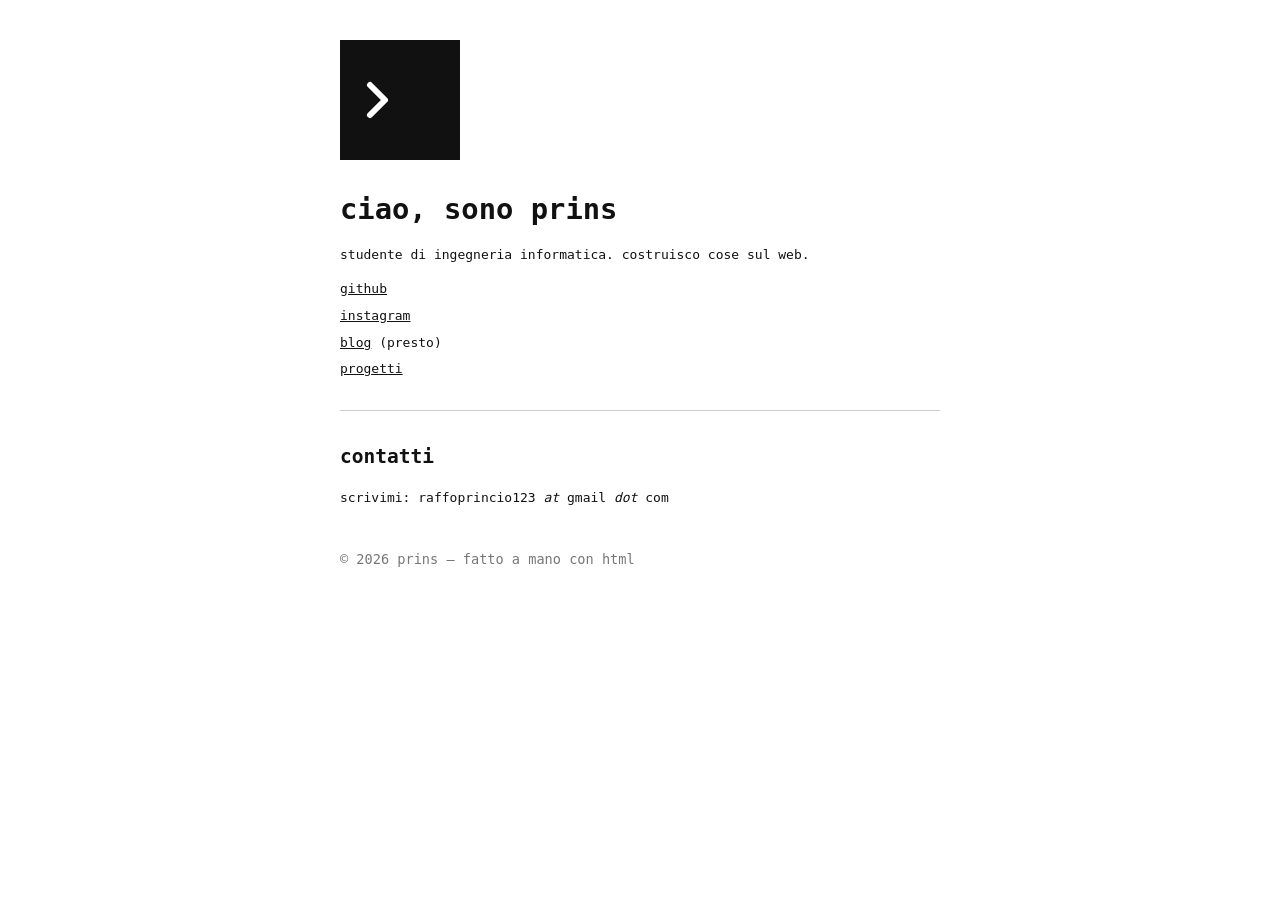
==== index.html @ 14606c08 "rimuove guestbook giscus" ====
<!DOCTYPE html>
<html lang="it">
<head>
  <meta charset="UTF-8">
  <meta name="viewport" content="width=device-width, initial-scale=1.0">
  <title>Il mio sito</title>
  <link rel="stylesheet" href="style.css">
</head>
<body>

  <img src="img/logo.svg" alt="un cursore lampeggiante da terminale" width="120" height="120">

  <h1>ciao, sono prins</h1>

  <p>studente di ingegneria informatica. costruisco cose sul web.</p>

  <ul>
    <li><a href="https://github.com/">github</a></li>
    <li><a href="https://instagram.com/">instagram</a></li>
    <li><a href="#">blog</a> (presto)</li>
    <li><a href="progetti.html">progetti</a></li>
  </ul>

  <hr>

  <h2>contatti</h2>
  <p>scrivimi: raffoprincio123 <em>at</em> gmail <em>dot</em> com</p>

  <footer>
    <p>&copy; 2026 prins &mdash; fatto a mano con html</p>
  </footer>

</body>
</html>
---- style.css ----
/* ===== Impostazioni generali della pagina ===== */
body {
  font-family: monospace;      /* font a larghezza fissa, look "da terminale" */
  max-width: 600px;            /* la colonna di testo non supera i 600px */
  margin: 40px auto;           /* 40px sopra/sotto, "auto" ai lati = centrata */
  padding: 0 20px;             /* un po' di respiro ai bordi sul telefono */
  line-height: 1.6;            /* spazio tra le righe, si legge meglio */
  color: #111;                 /* testo quasi-nero, non nero puro */
  background: #fff;            /* sfondo bianco */
}

/* ===== Titolo principale ===== */
h1 {
  font-size: 1.8rem;
  margin-bottom: 0;
}

/* ===== Link ===== */
a {
  color: #111;                 /* niente blu: link neri come il testo */
}

a:hover {
  background: #111;            /* al passaggio del mouse... */
  color: #fff;                 /* ...si invertono i colori */
}

/* ===== La lista dei link ===== */
ul {
  list-style: none;            /* toglie i pallini */
  padding: 0;                  /* toglie il rientro di default */
}

li {
  margin: 6px 0;               /* un po' di spazio tra una voce e l'altra */
}

/* ===== Linea e footer ===== */
hr {
  border: none;
  border-top: 1px solid #ccc;  /* una linea grigia sottile */
  margin: 30px 0;
}

footer {
  margin-top: 40px;
  font-size: 0.85rem;
  color: #777;                 /* grigio: meno importante del resto */
}
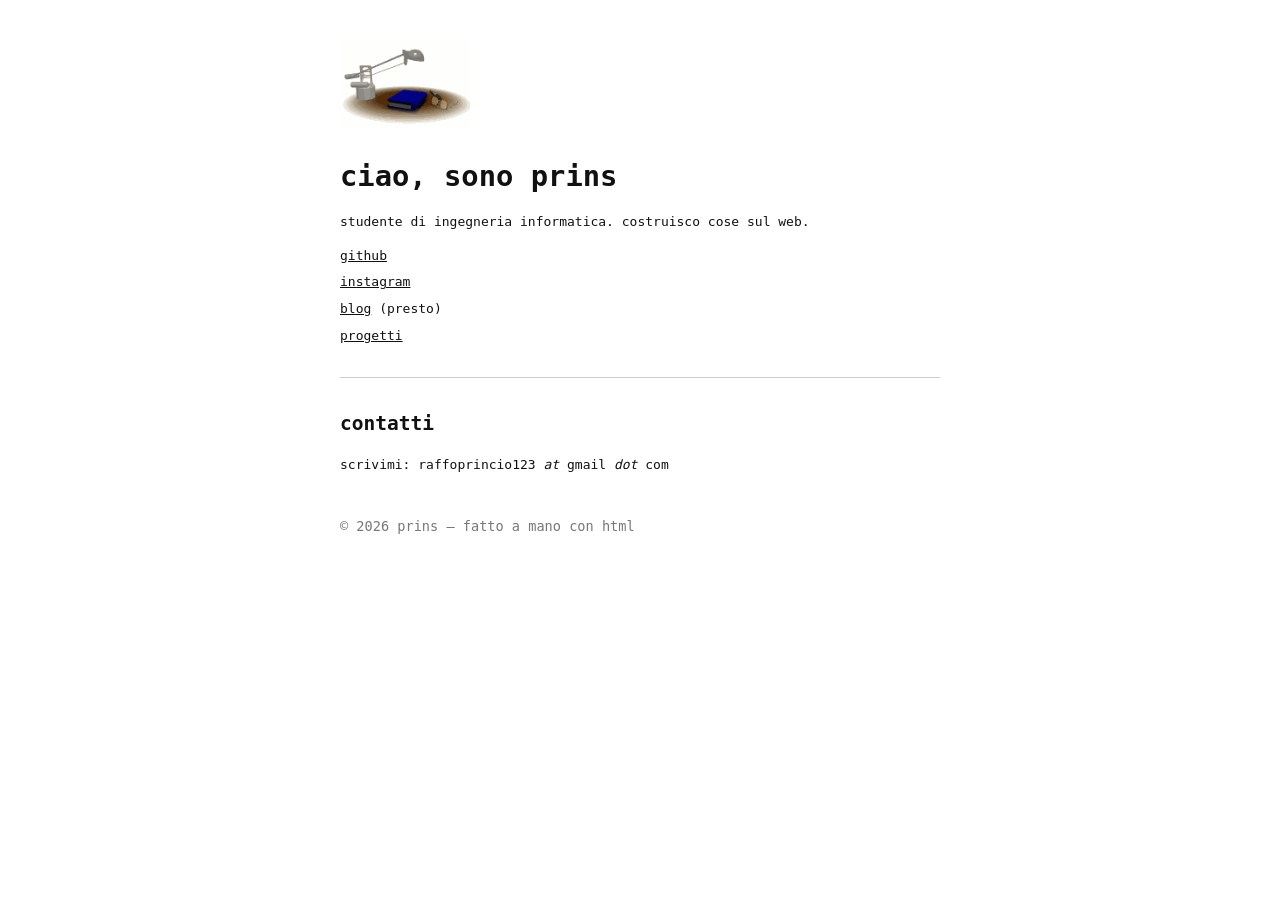
==== commit 04a23626: "sostituisce il logo svg con una gif" ====
--- a/index.html
+++ b/index.html
@@ -8,7 +8,7 @@
 </head>
 <body>
 
-  <img src="img/logo.svg" alt="un cursore lampeggiante da terminale" width="120" height="120">
+  <img src="img/gif.gif" alt="una lampada da scrivania che illumina un libro" width="130">
 
   <h1>ciao, sono prins</h1>
 
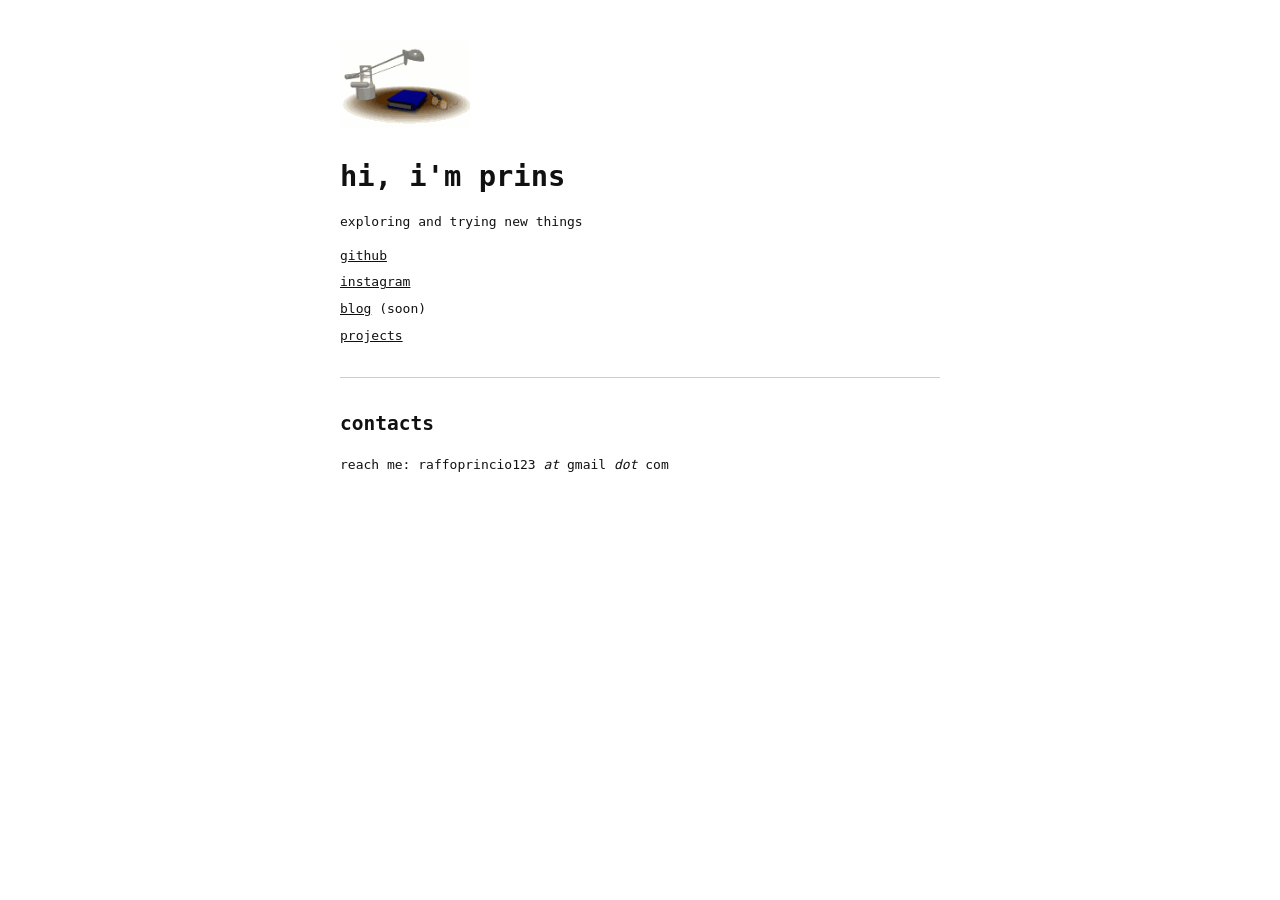
==== commit 89085d7a: "some aesthetic fixes" ====
--- a/index.html
+++ b/index.html
@@ -3,32 +3,28 @@
 <head>
   <meta charset="UTF-8">
   <meta name="viewport" content="width=device-width, initial-scale=1.0">
-  <title>Il mio sito</title>
+  <title>My site</title>
   <link rel="stylesheet" href="style.css">
 </head>
 <body>
 
-  <img src="img/gif.gif" alt="una lampada da scrivania che illumina un libro" width="130">
+  <img src="img/gif.gif" alt="lamp" width="130">
 
-  <h1>ciao, sono prins</h1>
+  <h1>hi, i'm prins</h1>
 
-  <p>studente di ingegneria informatica. costruisco cose sul web.</p>
+  <p>exploring and trying new things</p>
 
   <ul>
-    <li><a href="https://github.com/">github</a></li>
-    <li><a href="https://instagram.com/">instagram</a></li>
-    <li><a href="#">blog</a> (presto)</li>
-    <li><a href="progetti.html">progetti</a></li>
+    <li><a href="https://github.com/prinsjpg">github</a></li>
+    <li><a href="https://instagram.com/whenseasonsend">instagram</a></li>
+    <li><a href="#">blog</a> (soon)</li>
+    <li><a href="progetti.html">projects</a></li>
   </ul>
 
   <hr>
 
-  <h2>contatti</h2>
-  <p>scrivimi: raffoprincio123 <em>at</em> gmail <em>dot</em> com</p>
-
-  <footer>
-    <p>&copy; 2026 prins &mdash; fatto a mano con html</p>
-  </footer>
+  <h2>contacts</h2>
+  <p>reach me: raffoprincio123 <em>at</em> gmail <em>dot</em> com</p>
 
 </body>
 </html>
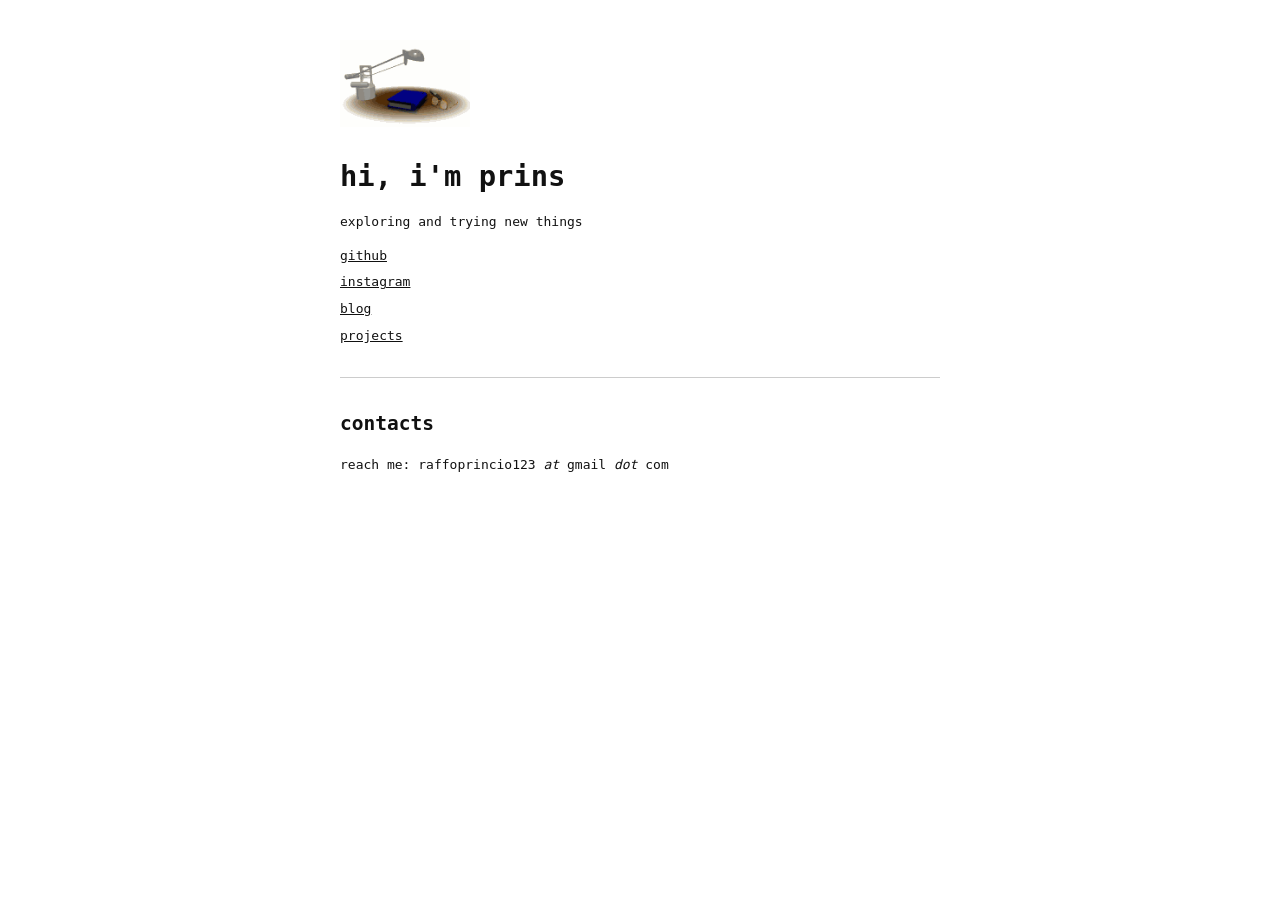
==== commit e17f7db5: "aggiunge pagina blog e collega il link dalla home" ====
--- a/index.html
+++ b/index.html
@@ -17,7 +17,7 @@
   <ul>
     <li><a href="https://github.com/prinsjpg">github</a></li>
     <li><a href="https://instagram.com/whenseasonsend">instagram</a></li>
-    <li><a href="#">blog</a> (soon)</li>
+    <li><a href="blog.html">blog</a></li>
     <li><a href="progetti.html">projects</a></li>
   </ul>
 
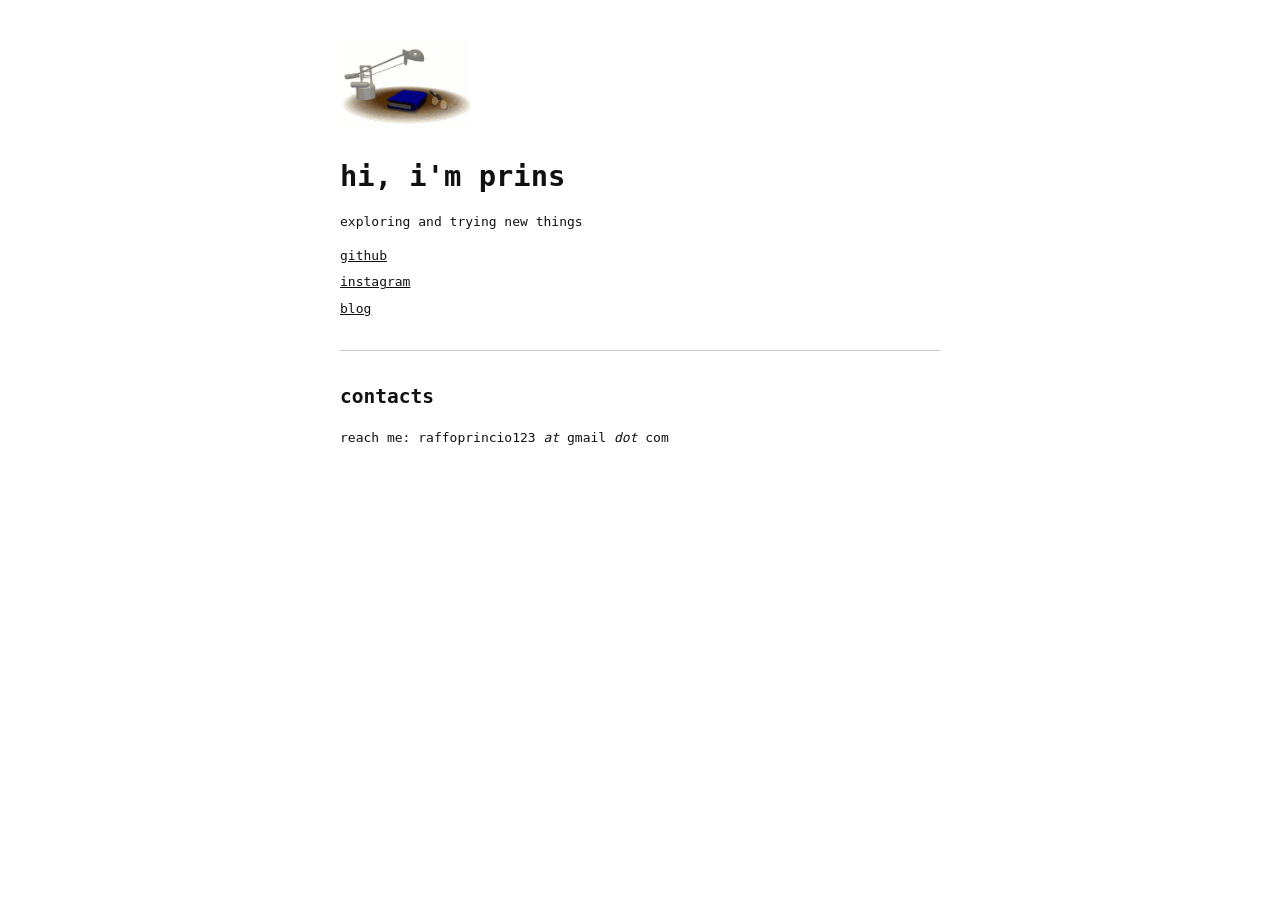
==== commit af34a0e9: "rimuove la sezione progetti" ====
--- a/index.html
+++ b/index.html
@@ -6,25 +6,28 @@
   <title>My site</title>
   <link rel="stylesheet" href="style.css">
 </head>
-<body>
+<body class="home">
 
-  <img src="img/gif.gif" alt="lamp" width="130">
+  <div class="container">
 
-  <h1>hi, i'm prins</h1>
+    <img src="img/gif.gif" alt="lamp" width="130">
 
-  <p>exploring and trying new things</p>
+    <h1>hi, i'm prins</h1>
 
-  <ul>
-    <li><a href="https://github.com/prinsjpg">github</a></li>
-    <li><a href="https://instagram.com/whenseasonsend">instagram</a></li>
-    <li><a href="blog.html">blog</a></li>
-    <li><a href="progetti.html">projects</a></li>
-  </ul>
+    <p>exploring and trying new things</p>
 
-  <hr>
+    <ul>
+      <li><a href="https://github.com/prinsjpg">github</a></li>
+      <li><a href="https://instagram.com/whenseasonsend">instagram</a></li>
+      <li><a href="blog.html">blog</a></li>
+    </ul>
 
-  <h2>contacts</h2>
-  <p>reach me: raffoprincio123 <em>at</em> gmail <em>dot</em> com</p>
+    <hr>
+
+    <h2>contacts</h2>
+    <p>reach me: raffoprincio123 <em>at</em> gmail <em>dot</em> com</p>
+
+  </div>
 
 </body>
 </html>
--- a/style.css
+++ b/style.css
@@ -1,12 +1,37 @@
 /* ===== Impostazioni generali della pagina ===== */
 body {
-  font-family: monospace;      /* font a larghezza fissa, look "da terminale" */
-  max-width: 600px;            /* la colonna di testo non supera i 600px */
+  font-family: Georgia, serif; /* font con le grazie, "da lettura" */
+  margin: 0;                   /* il body occupa tutta la larghezza */
+  line-height: 1.6;            /* spazio tra le righe, si legge meglio */
+  color: #111;                 /* testo quasi-nero, non nero puro */
+  background: #fcf4ef;         /* crema caldo, per le pagine di testo */
+}
+
+/* La sola home ha il look "da terminale": monospace su bianco */
+body.home {
+  font-family: monospace;
+  background: #fff;
+}
+
+/* Il contenuto vero e proprio: colonna centrata di 600px */
+.container {
+  max-width: 600px;
   margin: 40px auto;           /* 40px sopra/sotto, "auto" ai lati = centrata */
   padding: 0 20px;             /* un po' di respiro ai bordi sul telefono */
-  line-height: 1.6;            /* spazio tra le righe, si legge meglio */
-  color: #111;                 /* testo quasi-nero, non nero puro */
-  background: #fff;            /* sfondo bianco */
+}
+
+/* Le immagini nel contenuto non sforano mai la colonna */
+.container img {
+  max-width: 100%;             /* al massimo larghe quanto la colonna */
+  height: auto;                /* l'altezza segue, niente deformazioni */
+}
+
+/* La barra del path: a tutta larghezza, look da terminale */
+.pathbar {
+  font-family: monospace;
+  margin: 0;
+  padding: 10px 20px;
+  border-bottom: 1px solid #111;  /* la linea sotto la barra */
 }
 
 /* ===== Titolo principale ===== */
@@ -47,3 +72,9 @@
   font-size: 0.85rem;
   color: #777;                 /* grigio: meno importante del resto */
 }
+
+/* ===== Blog: legenda dei simboli ===== */
+.legenda {
+  font-size: 0.85rem;
+  color: #777;                 /* stesso grigio del footer */
+}
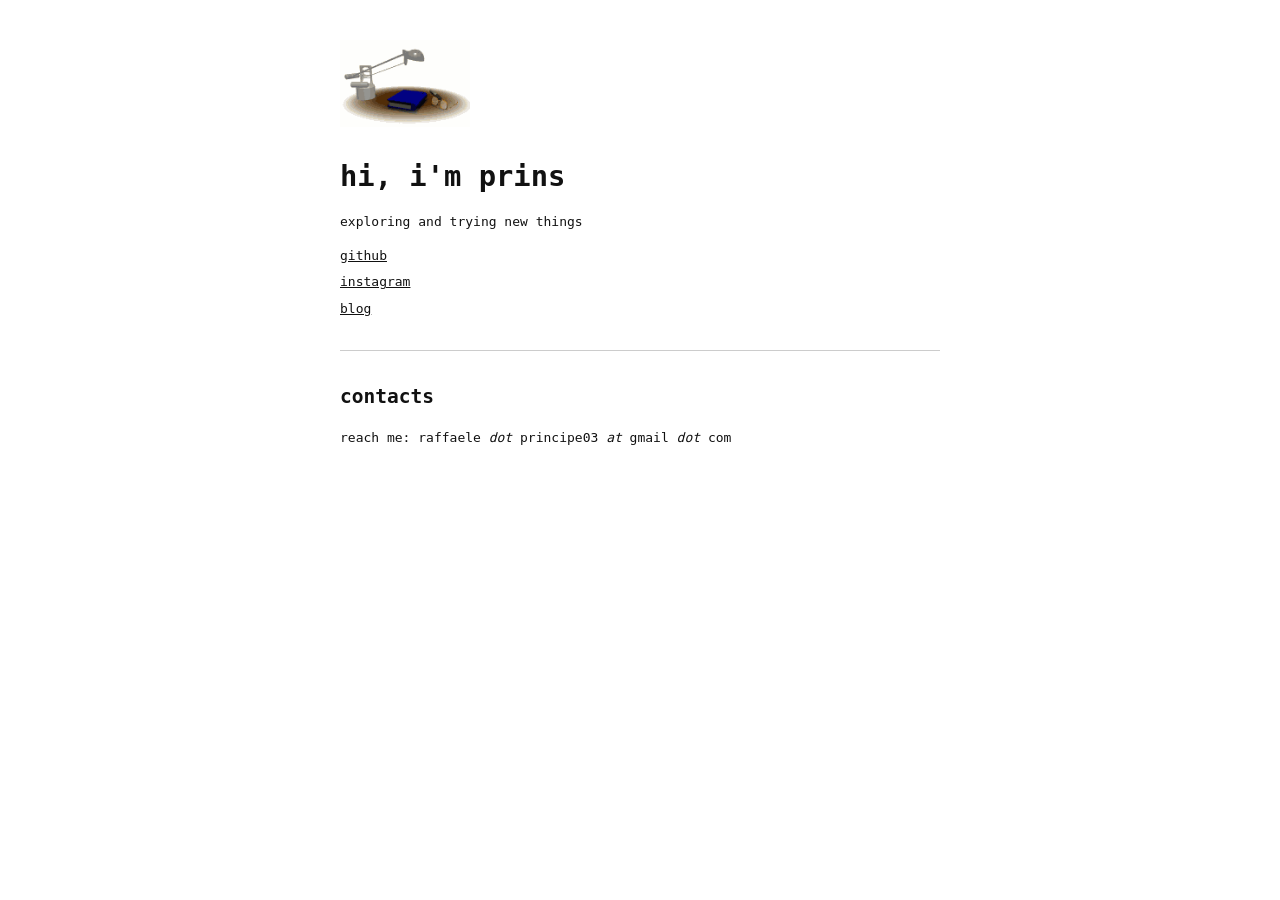
==== commit 5d05395e: "cambio email" ====
--- a/index.html
+++ b/index.html
@@ -25,7 +25,7 @@
     <hr>
 
     <h2>contacts</h2>
-    <p>reach me: raffoprincio123 <em>at</em> gmail <em>dot</em> com</p>
+    <p>reach me: raffaele <em>dot</em> principe03 <em>at</em> gmail <em>dot</em> com</p>
 
   </div>
 
